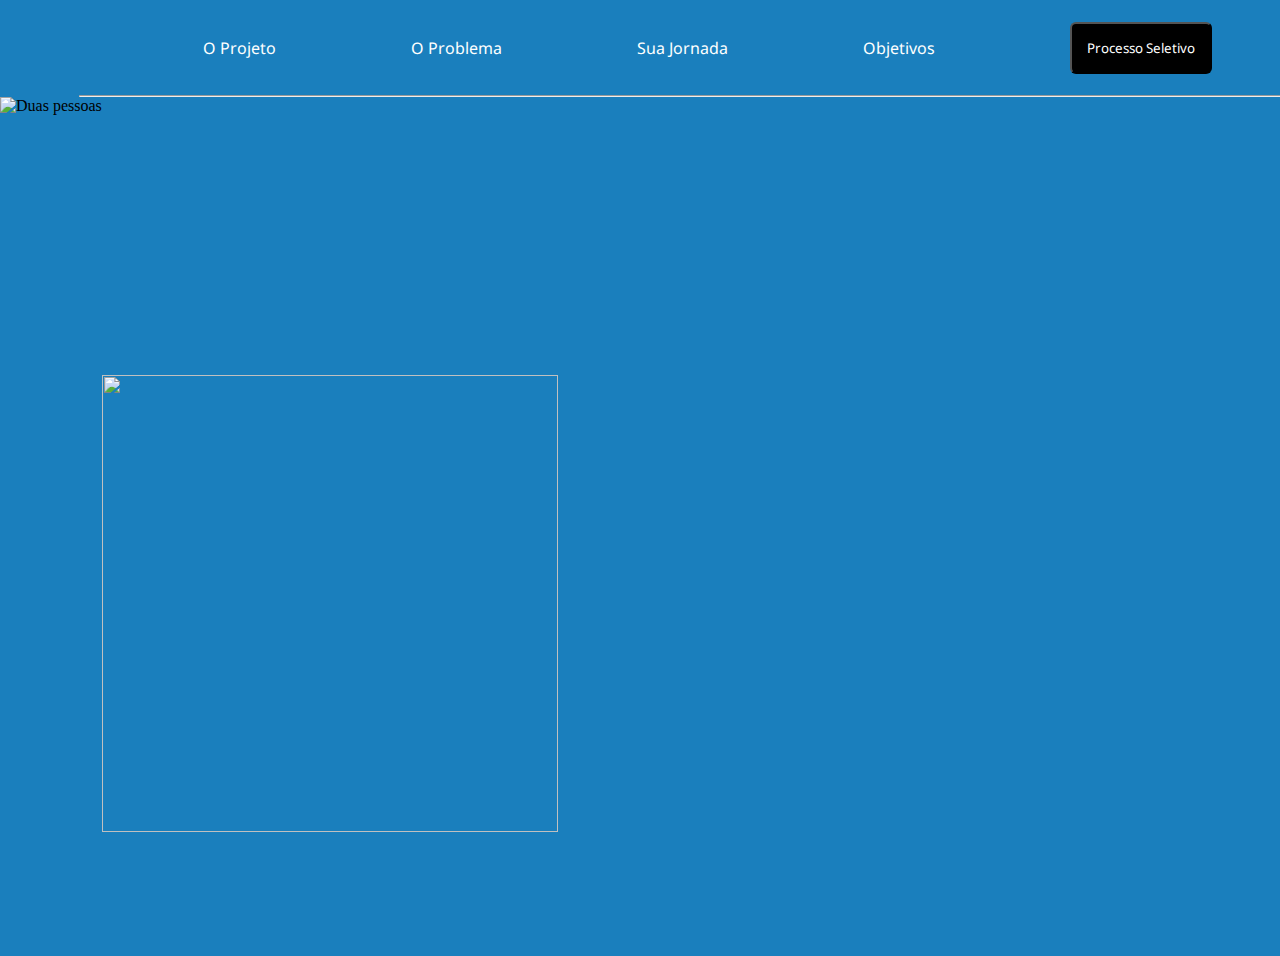
==== pages/home/home.html @ 4fc1966e ":construction: start html and css" ====
<!DOCTYPE html>
<html lang="PT-BR">
<head>
    <meta charset="UTF-8">
    <meta http-equiv="X-UA-Compatible" content="IE=edge">
    <meta name="viewport" content="width=device-width, initial-scale=1.0">
    <link rel="preconnect" href="https://fonts.googleapis.com">
    <link rel="preconnect" href="https://fonts.gstatic.com" crossorigin>
    <link href="https://fonts.googleapis.com/css2?family=Montserrat:wght@100;300;400;500;600;700&family=Noto+Sans:ital,wght@0,100;0,200;0,300;0,400;0,500;0,600;0,700;0,800;0,900;1,100&display=swap" rel="stylesheet">
    <link rel="stylesheet" href="style.css">
    <title>Netuno</title>
</head>
<body>
    <header>
        <img src="../../assets/logo.png" alt="">
        <p>O Projeto</p>
        <p>O Problema</p>
        <p>Sua Jornada</p>
        <p>Objetivos</p>
        <a ><button id="btn-ps">Processo Seletivo</button></a>
    </header>
    <div>
        <hr id="div-header">
    </div>
    <div>
        <section id="first-section">
            <img id="persons-1" src="../../assets/bannertopo.png" alt="Duas pessoas">
            <form action="">

            </form>
            <img id="blank-img" src="../../assets/blank.svg" alt="">
        </section>
    </div>
</body>
</html>
---- pages/home/style.css ----
*{
    margin: 0;
    padding: 0;
    box-sizing: border-box;
    background-color: #1A7FBD;
}

/* HEADER */

header{
    padding: 22px 0 21px 0;
    display: flex;
    color: #ffffff;
    align-items: center;
    justify-content: space-around;
    font-family: 'Noto Sans', sans-serif;
}
#btn-ps{
    padding: 15px;
    background-color: #000000;
    color: #ffffff;
    font-family: 'Noto Sans', sans-serif;
    border-radius: 6px;
}
#div-header{
    height: 0px;
    width: calc(1284px - 79px);
    margin-left: 79px;
    top: 86px;
    background: rgb(255,255,255);
    background: linear-gradient(90deg, rgba(255,255,255,0.6979166666666667) 0%, rgba(255,255,255,1) 100%);
}

/* FIRST SECTION */

#first-section{
    display: flex;
    width: 831px;
    height: 859px;
}

#blank-img{
    width: 456px;
    height: 457px;
    margin-top: 278px;
}
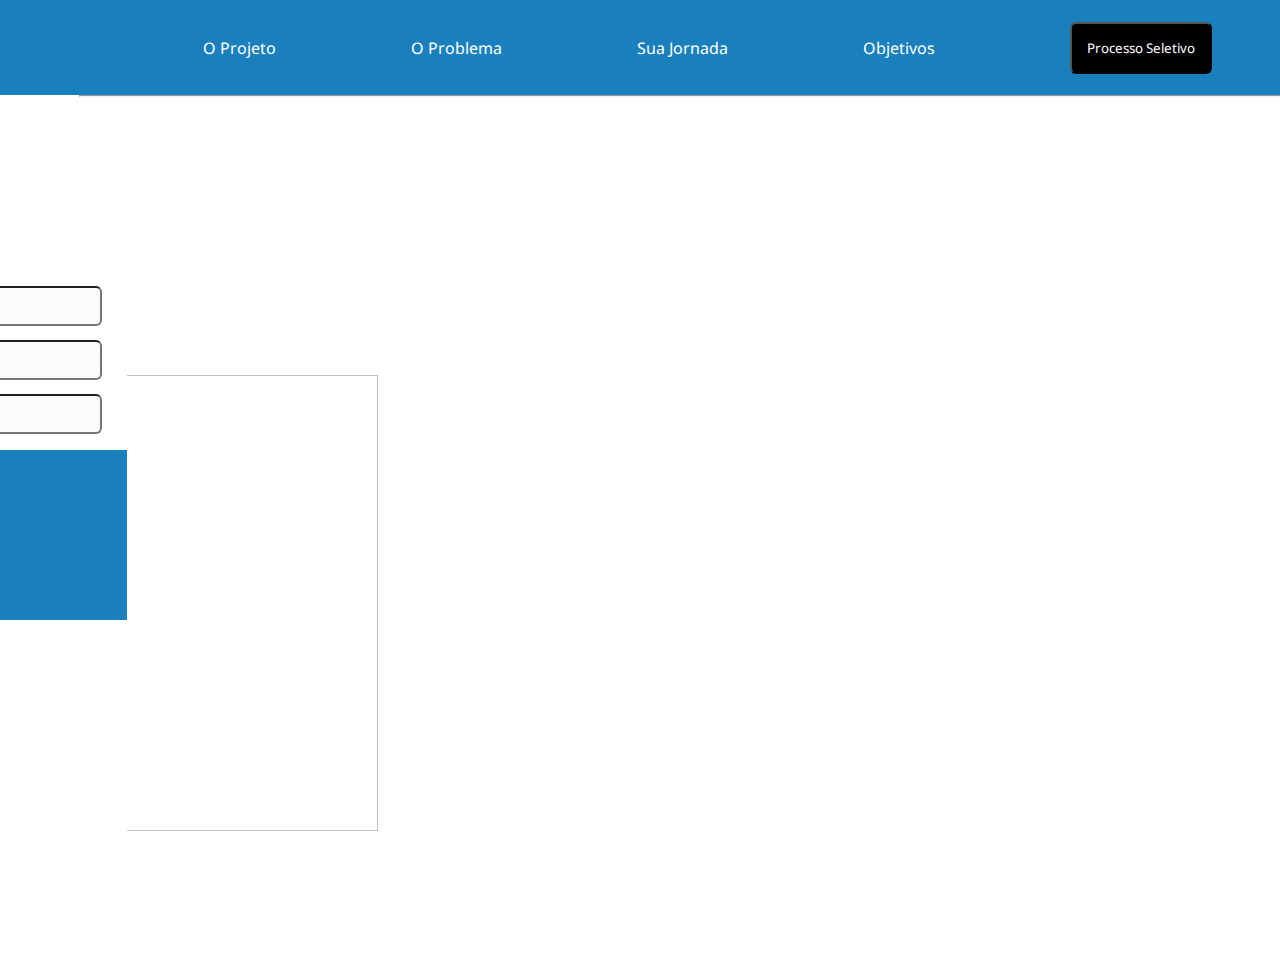
==== commit 94aac2b7: ":construction: css implementation" ====
--- a/pages/home/home.html
+++ b/pages/home/home.html
@@ -7,6 +7,9 @@
     <link rel="preconnect" href="https://fonts.googleapis.com">
     <link rel="preconnect" href="https://fonts.gstatic.com" crossorigin>
     <link href="https://fonts.googleapis.com/css2?family=Montserrat:wght@100;300;400;500;600;700&family=Noto+Sans:ital,wght@0,100;0,200;0,300;0,400;0,500;0,600;0,700;0,800;0,900;1,100&display=swap" rel="stylesheet">
+    <link rel="preconnect" href="https://fonts.googleapis.com">
+<link rel="preconnect" href="https://fonts.gstatic.com" crossorigin>
+<link href="https://fonts.googleapis.com/css2?family=Hanken+Grotesk:wght@300;400;500;600;700;800;900&display=swap" rel="stylesheet">
     <link rel="stylesheet" href="style.css">
     <title>Netuno</title>
 </head>
@@ -25,9 +28,25 @@
     <div>
         <section id="first-section">
             <img id="persons-1" src="../../assets/bannertopo.png" alt="Duas pessoas">
-            <form action="">
+            <div >
+                <form id="register-form" action="register">
+                    <h2 id="form-title">Formulário de Cadastro</h2>
+                    <p id="fillout">Preencha seus dados</p>
+                    <div>
+                        <input class="register" id="name" type="text" placeholder="Nome completo *">
+                        <br><br><br>
+                        <input class="register" id="email" type="email" placeholder="E-mail *">
+                        <br><br><br>
+                        <input name="state" class="register" id="state" list="state" placeholder="Estado *">
+                        <br><br><br><br>
+                    </div>
+                    <div class="checkboxes">
+                        <h3>Conhecimento em programação</h3>
 
-            </form>
+                    </div>
+                </form>
+
+            </div>
             <img id="blank-img" src="../../assets/blank.svg" alt="">
         </section>
     </div>
--- a/pages/home/style.css
+++ b/pages/home/style.css
@@ -2,7 +2,7 @@
     margin: 0;
     padding: 0;
     box-sizing: border-box;
-    background-color: #1A7FBD;
+    
 }
 
 /* HEADER */
@@ -14,6 +14,7 @@
     align-items: center;
     justify-content: space-around;
     font-family: 'Noto Sans', sans-serif;
+    background-color: #1A7FBD;
 }
 #btn-ps{
     padding: 15px;
@@ -38,9 +39,91 @@
     width: 831px;
     height: 859px;
 }
-
+#persons-1{
+    margin-left: -180px;
+}
 #blank-img{
     width: 456px;
     height: 457px;
     margin-top: 278px;
+    height: 456px;
+
+}
+
+#register-form{
+    background-color: #ffffff;
+    width: 405px;
+    height: 729px;
+    border-radius: 12px;
+    position: absolute;
+    margin-left: -200px;
+    margin-top: 87px ;
+}
+#form-title{
+    margin: 31px 0px 14px 39px;
+    padding: 0;
+    background-color: #ffffff;
+    font-family: 'Hanken Grotesk', sans-serif;
+    color: #CECECE;
+    font-weight: 700;
+    font-size: 20px;
+    line-height: 24px;
+}
+
+#fillout{
+    color: #1A7FBD;
+    background-color: #ffffff;
+    margin-left: 39px;
+    font-family: 'Hanken Grotesk', sans-serif;
+    font-weight: 700;
+    line-height: 17px;
+    font-size: 14px;
+}
+
+.register{
+    display: flex;
+    margin-left: 24px;
+    margin-top: 16px;
+    justify-content: space-around;
+    padding-left: 23px;
+    height: 40px;
+    width: 356px;
+    border-radius: 6px;
+    position: absolute;
+    font-family: 'Noto Sans', sans-serif;
+    background-color: #ffffff;
+}
+
+#name{
+    background-image: url("/assets/user.png");
+    background-repeat: no-repeat;
+    background-size: 13px;
+    background-position: left;
+    background-position-x: 3px;
+    background-color: #FBFBFB;
+    
+}
+
+#email{
+    background-image: url("/assets/mail.png");
+    background-repeat: no-repeat;
+    background-size: 13px;
+    background-position: left;
+    background-position-x: 3px;
+    background-color: #FBFBFB;
+}
+
+#state{
+    background-image: url("/assets/state.png");
+    background-repeat: no-repeat;
+    background-size: 13px;
+    background-position: left;
+    background-position-x: 3px;
+    background-color: #FBFBFB;
+}
+
+.checkboxes{
+    background-color: #1A7FBD;
+    width: 405px;
+    height: 170px;
 }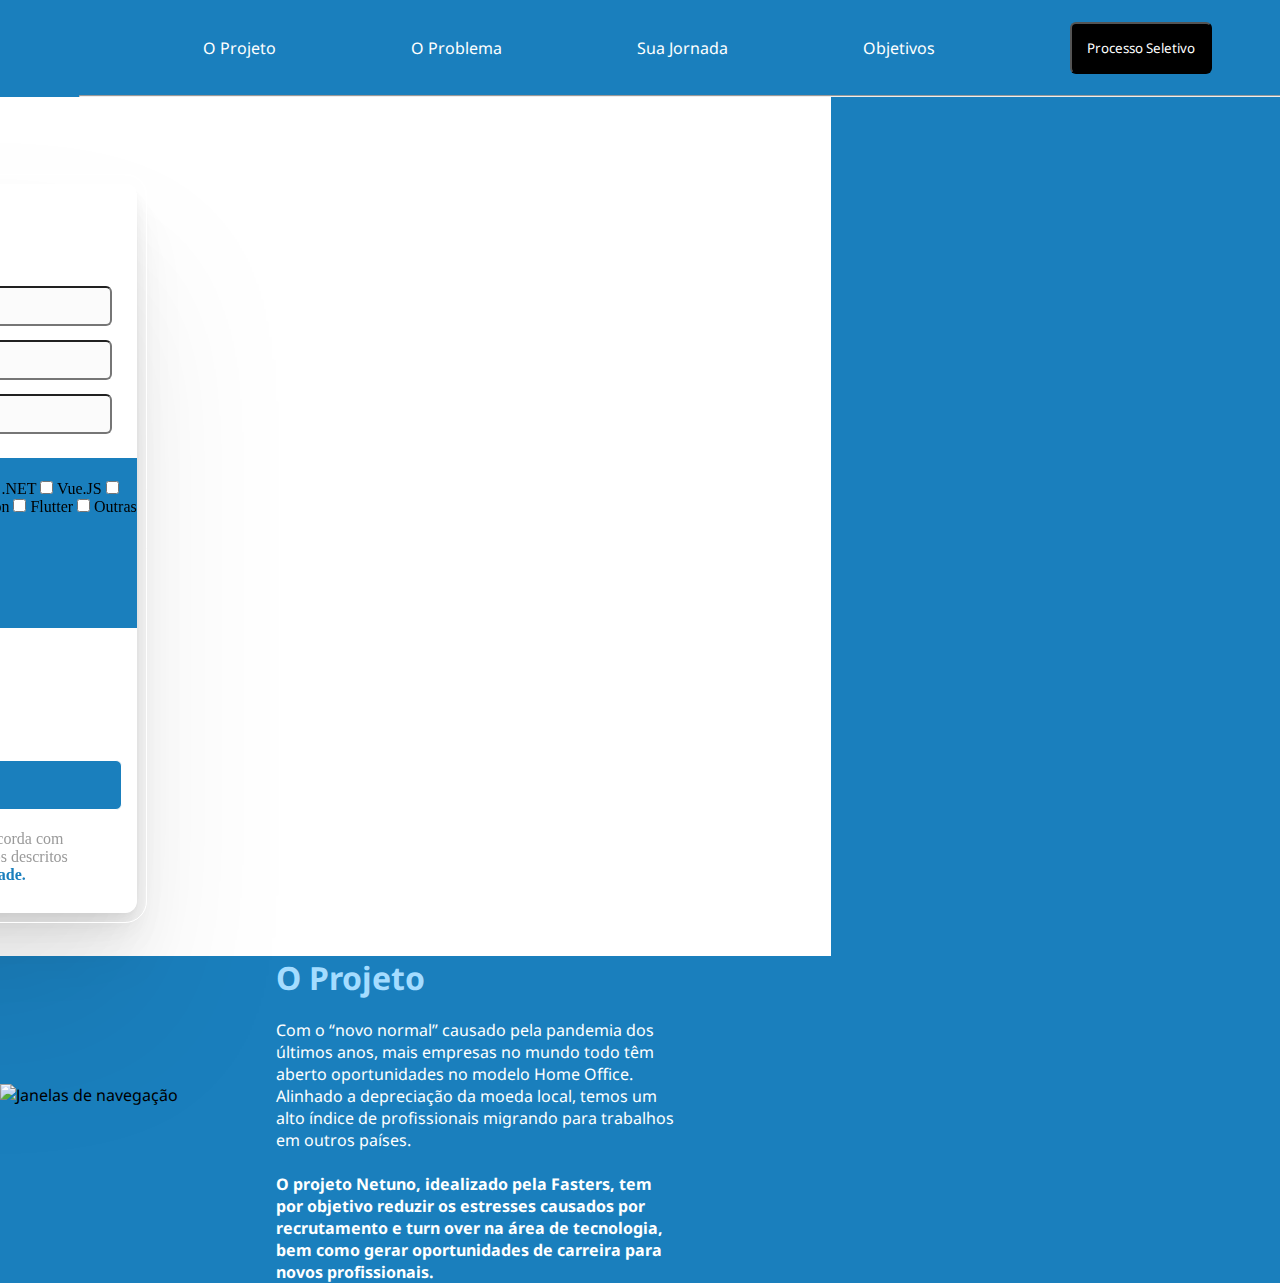
==== commit 5d6d172a: ":construction: second section build, improving third" ====
--- a/pages/home/home.html
+++ b/pages/home/home.html
@@ -32,22 +32,68 @@
                 <form id="register-form" action="register">
                     <h2 id="form-title">Formulário de Cadastro</h2>
                     <p id="fillout">Preencha seus dados</p>
-                    <div>
-                        <input class="register" id="name" type="text" placeholder="Nome completo *">
+                    <div id="register-fields">
+                        <input class="register-input" id="name" type="text" placeholder="Nome completo *">
                         <br><br><br>
-                        <input class="register" id="email" type="email" placeholder="E-mail *">
+                        <input class="register-input" id="email" type="email" placeholder="E-mail *">
                         <br><br><br>
-                        <input name="state" class="register" id="state" list="state" placeholder="Estado *">
-                        <br><br><br><br>
+                        <input name="state" class="register-input" id="state" list="state" placeholder="Estado *">
                     </div>
                     <div class="checkboxes">
                         <h3>Conhecimento em programação</h3>
-
+                        <input type="checkbox">
+                        <label for="HTML">HTML</label>
+                        <input type="checkbox">
+                        <label for="CSS">CSS</label>
+                        <input type="checkbox">
+                        <label for="JavaScript">JavaScript</label>
+                        <input type="checkbox">
+                        <label for="PHP">PHP</label>
+                        <input type="checkbox">
+                        <label for=".NET">.NET</label>
+                        <input type="checkbox">
+                        <label for="Vue.JS">Vue.JS</label>
+                        <input type="checkbox">
+                        <label for="">ReactJS</label>
+                        <input type="checkbox">
+                        <label for="">React Native</label>
+                        <input type="checkbox">
+                        <label for="">Node</label>
+                        <input type="checkbox">
+                        <label for="">Python</label>
+                        <input type="checkbox">
+                        <label for="">Flutter</label>
+                        <input type="checkbox">
+                        <label for="">Outras</label>
+                    </div>
+                    <div id="question">
+                        <h3>Já trabalhou com desenvolvimento?</h3>
+                        <input type="checkbox" name="" id="">
+                        <label for="no">Não</label>
+                        <input type="checkbox" name="" id="">
+                        <label for="yes">Sim</label>
+                    </div>
+                    <div id="send">
+                        <button type="submit">Enviar</button>
+                        <div id="send-text"><p>Ao clicar em enviar, você concorda com 
+                            todos os termos de uso de dados descritos em 
+                            <b>política de privacidade.</b></p></div>
                     </div>
                 </form>
-
             </div>
-            <img id="blank-img" src="../../assets/blank.svg" alt="">
+        </section>
+        <section id="second-section">
+            <div>
+                <img id="dev-img" src="/assets/dev.png" alt="Janelas de navegação">
+            </div>
+            <div id="sec-section-text">
+                <h1>O Projeto</h1>
+                <p>
+                    Com o “novo normal” causado pela pandemia dos últimos anos, mais empresas no mundo todo têm aberto oportunidades no modelo Home Office.
+                    Alinhado a depreciação da moeda local, temos um alto índice de profissionais migrando para trabalhos em outros países. <br><br>
+                    <h4>O projeto Netuno, idealizado pela Fasters, tem por objetivo reduzir os estresses causados por recrutamento e turn over na área de tecnologia, bem como gerar oportunidades de carreira para novos profissionais.</h4>
+                </p>
+            </div>
         </section>
     </div>
 </body>
--- a/pages/home/style.css
+++ b/pages/home/style.css
@@ -2,6 +2,7 @@
     margin: 0;
     padding: 0;
     box-sizing: border-box;
+    background-color:#1A7FBD;
     
 }
 
@@ -14,7 +15,9 @@
     align-items: center;
     justify-content: space-around;
     font-family: 'Noto Sans', sans-serif;
-    background-color: #1A7FBD;
+    /* outline: 1px solid ;
+    outline-offset: 4px; */
+    /* background-color: #1A7FBD; */
 }
 #btn-ps{
     padding: 15px;
@@ -28,8 +31,8 @@
     width: calc(1284px - 79px);
     margin-left: 79px;
     top: 86px;
-    background: rgb(255,255,255);
-    background: linear-gradient(90deg, rgba(255,255,255,0.6979166666666667) 0%, rgba(255,255,255,1) 100%);
+    /* background: rgb(255,255,255); */
+    background: linear-gradient(90deg, rgba(255,255,255,0.6979166666666667) 5%, rgba(255,255,255,1) 100%);
 }
 
 /* FIRST SECTION */
@@ -38,6 +41,7 @@
     display: flex;
     width: 831px;
     height: 859px;
+    background-color: #ffffff;
 }
 #persons-1{
     margin-left: -180px;
@@ -49,6 +53,12 @@
     height: 456px;
 
 }
+#first-section form{
+    background-color: #ffffff;
+    outline: 1px solid #ffffff;
+    outline-offset: 9px;
+    filter: drop-shadow(0px 100px 80px rgba(0, 0, 0, 0.07)) drop-shadow(0px 41.7776px 33.4221px rgba(0, 0, 0, 0.0503198)) drop-shadow(0px 22.3363px 17.869px rgba(0, 0, 0, 0.0417275)) drop-shadow(0px 12.5216px 10.0172px rgba(0, 0, 0, 0.035)) drop-shadow(0px 6.6501px 5.32008px rgba(0, 0, 0, 0.0282725)) drop-shadow(0px 2.76726px 2.21381px rgba(0, 0, 0, 0.0196802));
+}
 
 #register-form{
     background-color: #ffffff;
@@ -56,7 +66,7 @@
     height: 729px;
     border-radius: 12px;
     position: absolute;
-    margin-left: -200px;
+    margin-left: -190px;
     margin-top: 87px ;
 }
 #form-title{
@@ -70,6 +80,7 @@
     line-height: 24px;
 }
 
+
 #fillout{
     color: #1A7FBD;
     background-color: #ffffff;
@@ -80,7 +91,12 @@
     font-size: 14px;
 }
 
-.register{
+#register-fields{
+    background-color: #ffffff;
+    margin-bottom: 80px;
+}
+
+.register-input{
     display: flex;
     margin-left: 24px;
     margin-top: 16px;
@@ -91,7 +107,6 @@
     border-radius: 6px;
     position: absolute;
     font-family: 'Noto Sans', sans-serif;
-    background-color: #ffffff;
 }
 
 #name{
@@ -126,4 +141,89 @@
     background-color: #1A7FBD;
     width: 405px;
     height: 170px;
+}
+.checkboxes input{
+    background-color:#1A7FBD;
+    border: 1px solid #ffffff;
+    border-radius: 25px;
+}
+
+#question{
+    margin: 32px 141px 30px 39px;
+    background-color: #ffffff;
+    border-bottom:1px solid #9A9A9A;
+    height: 50px;
+    width: 225px;
+}
+#question h3{
+    background-color: #ffffff;
+}
+#question label{
+    background-color: #ffffff;
+}
+
+#send{
+    background-color: #ffffff;
+    display: flex;
+    flex-direction: column;
+    align-items: center;
+    justify-content: center;
+    
+}
+#send-text{
+    margin-top: 20px;
+    background-color: #ffffff;
+    height: 24px;
+    width: 272px;
+    text-align: center;
+
+}
+#send p{
+    color: #9A9A9A;
+    background-color: #ffffff;
+
+}
+#send button{
+    margin-top: 20px;
+    width: 356px;
+    height: 50px;
+    font-weight: 700;
+    font-size: 18px;
+    line-height: 22px;
+    color: #ffffff;
+    font-family: 'Noto Sans', sans-serif;
+    border: 0.5px solid #ffffff;
+    border-radius: 6px;
+    margin-left: 20px;
+}
+#send b{
+    background-color: #ffffff;
+    color: #1A7FBD;
+}
+
+
+
+/* SECOND SECTION */
+
+#second-section{
+    display: flex;
+    background-color: #1A7FBD;
+    align-items: center;
+    font-family: 'Noto Sans', sans-serif;
+}
+
+#dev-img{
+    width: 533.76px;
+    height: 461px;
+}
+
+#sec-section-text{
+    height: 278px;
+    width: 404px;
+    margin-left: 98px;
+    color: #ffffff;
+}
+#sec-section-text h1{
+    color: #A4DCFF;
+    margin-bottom: 20px;
 }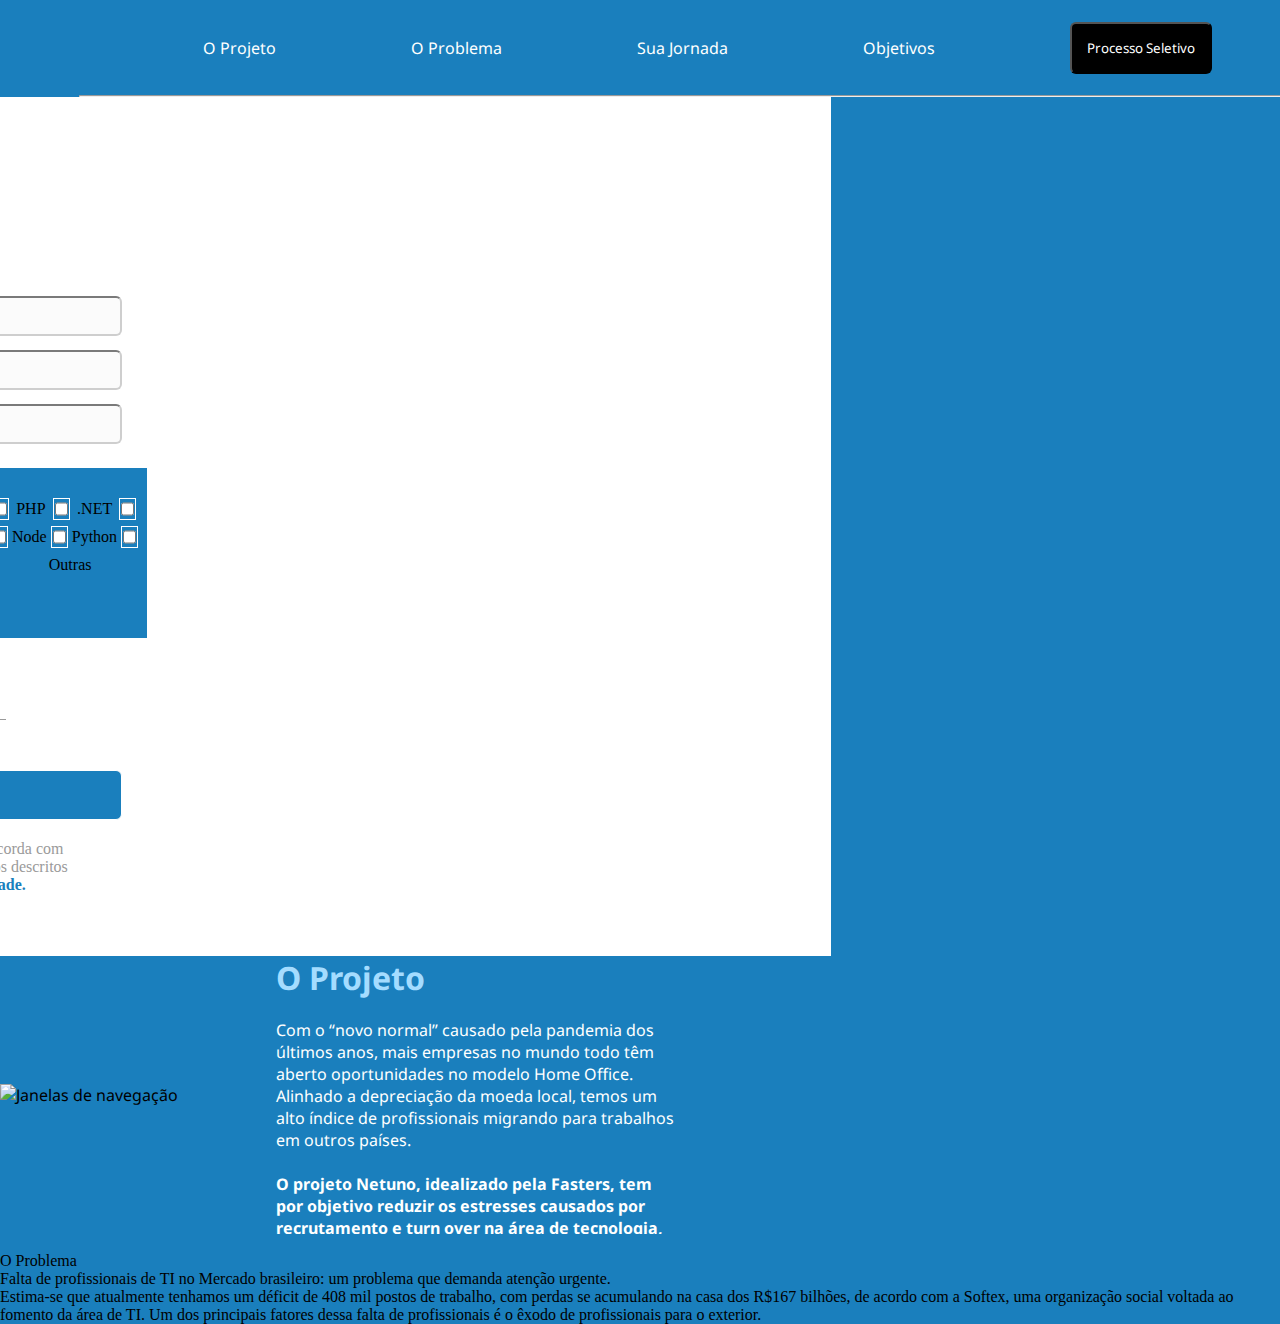
==== commit fa2ee56a: ":construction: rebuilding CSS" ====
--- a/pages/home/home.html
+++ b/pages/home/home.html
@@ -29,7 +29,7 @@
         <section id="first-section">
             <img id="persons-1" src="../../assets/bannertopo.png" alt="Duas pessoas">
             <div >
-                <form id="register-form" action="register">
+                <form class='forms' id="register-form" action="register">
                     <h2 id="form-title">Formulário de Cadastro</h2>
                     <p id="fillout">Preencha seus dados</p>
                     <div id="register-fields">
@@ -39,32 +39,34 @@
                         <br><br><br>
                         <input name="state" class="register-input" id="state" list="state" placeholder="Estado *">
                     </div>
-                    <div class="checkboxes">
+                    <div class="checkboxes" id="checkboxes">
                         <h3>Conhecimento em programação</h3>
-                        <input type="checkbox">
-                        <label for="HTML">HTML</label>
-                        <input type="checkbox">
-                        <label for="CSS">CSS</label>
-                        <input type="checkbox">
-                        <label for="JavaScript">JavaScript</label>
-                        <input type="checkbox">
-                        <label for="PHP">PHP</label>
-                        <input type="checkbox">
-                        <label for=".NET">.NET</label>
-                        <input type="checkbox">
-                        <label for="Vue.JS">Vue.JS</label>
-                        <input type="checkbox">
-                        <label for="">ReactJS</label>
-                        <input type="checkbox">
-                        <label for="">React Native</label>
-                        <input type="checkbox">
-                        <label for="">Node</label>
-                        <input type="checkbox">
-                        <label for="">Python</label>
-                        <input type="checkbox">
-                        <label for="">Flutter</label>
-                        <input type="checkbox">
-                        <label for="">Outras</label>
+                        <div id="selections">
+                            <input type="checkbox">
+                            <label for="HTML">HTML</label>
+                            <input type="checkbox">
+                            <label for="CSS">CSS</label>
+                            <input type="checkbox">
+                            <label for="JavaScript">JavaScript</label>
+                            <input type="checkbox">
+                            <label for="PHP">PHP</label>
+                            <input type="checkbox">
+                            <label for=".NET">.NET</label>
+                            <input type="checkbox">
+                            <label for="Vue.JS">Vue.JS</label>
+                            <input type="checkbox">
+                            <label for="">ReactJS</label>
+                            <input type="checkbox">
+                            <label for="">React Native</label>
+                            <input type="checkbox">
+                            <label for="">Node</label>
+                            <input type="checkbox">
+                            <label for="">Python</label>
+                            <input type="checkbox">
+                            <label for="">Flutter</label>
+                            <input type="checkbox">
+                            <label for="">Outras</label>
+                        </div>
                     </div>
                     <div id="question">
                         <h3>Já trabalhou com desenvolvimento?</h3>
@@ -95,6 +97,32 @@
                 </p>
             </div>
         </section>
+        <section id="third-section" class="third-section">
+            <div class="container-3">
+                <div id="woman-img">
+                    <img src="/assets/Container2.png" alt="">
+                </div>
+                <div id="third-section-text">
+                    <div id="third-section-text-title">
+                        O Problema
+                    </div>
+                    <div>
+                        <p>Falta de profissionais de TI no Mercado brasileiro: 
+                            um problema que demanda atenção urgente.</p>
+                    </div>
+                    <div>
+                        <p>Estima-se que atualmente tenhamos um déficit de 408 mil postos de trabalho, com perdas se acumulando na casa dos R$167 bilhões, 
+                            de acordo com a Softex, uma organização social voltada ao fomento da área de TI.
+                            Um dos principais fatores dessa falta de profissionais é o êxodo de profissionais para o exterior.</p>
+                    </div>
+                    <div class="boxes">
+                        <div id="box-1"></div>
+                        <div id="box-2"></div>
+                        <div id="box-3"></div>
+                    </div>
+                </div>
+            </div>
+        </section>
     </div>
 </body>
 </html>--- a/pages/home/style.css
+++ b/pages/home/style.css
@@ -55,9 +55,8 @@
 }
 #first-section form{
     background-color: #ffffff;
-    outline: 1px solid #ffffff;
-    outline-offset: 9px;
-    filter: drop-shadow(0px 100px 80px rgba(0, 0, 0, 0.07)) drop-shadow(0px 41.7776px 33.4221px rgba(0, 0, 0, 0.0503198)) drop-shadow(0px 22.3363px 17.869px rgba(0, 0, 0, 0.0417275)) drop-shadow(0px 12.5216px 10.0172px rgba(0, 0, 0, 0.035)) drop-shadow(0px 6.6501px 5.32008px rgba(0, 0, 0, 0.0282725)) drop-shadow(0px 2.76726px 2.21381px rgba(0, 0, 0, 0.0196802));
+    /* outline: 1px solid #ffffff; */
+    /* outline-offset: 9px; */
 }
 
 #register-form{
@@ -68,6 +67,7 @@
     position: absolute;
     margin-left: -190px;
     margin-top: 87px ;
+    padding: 10px;
 }
 #form-title{
     margin: 31px 0px 14px 39px;
@@ -105,6 +105,8 @@
     height: 40px;
     width: 356px;
     border-radius: 6px;
+    border-color: #CECECE;
+    box-shadow: none;
     position: absolute;
     font-family: 'Noto Sans', sans-serif;
 }
@@ -141,11 +143,37 @@
     background-color: #1A7FBD;
     width: 405px;
     height: 170px;
+    display: flex;
+    flex-direction: column;
+    
 }
 .checkboxes input{
     background-color:#1A7FBD;
     border: 1px solid #ffffff;
     border-radius: 25px;
+    outline: 1px solid #ffffff;
+    outline-offset: 1px;
+    
+}
+#selections{
+    display: flex;
+    flex-direction: row;
+    flex-wrap: wrap;
+    justify-content: space-around;
+    margin-left: 10px;
+    margin-right: 10px;
+    
+}
+#selections label{
+    justify-content: center;
+    margin-left: 5px;
+    margin-top: 10px;
+}
+#selections input{
+    margin-left: 5px;
+    margin-top: 10px;
+    align-items: center;
+    
 }
 
 #question{
@@ -226,4 +254,11 @@
 #sec-section-text h1{
     color: #A4DCFF;
     margin-bottom: 20px;
-}+}
+
+
+/* THIRD SECTION */
+.third-section{
+    display: flex;
+}
+
